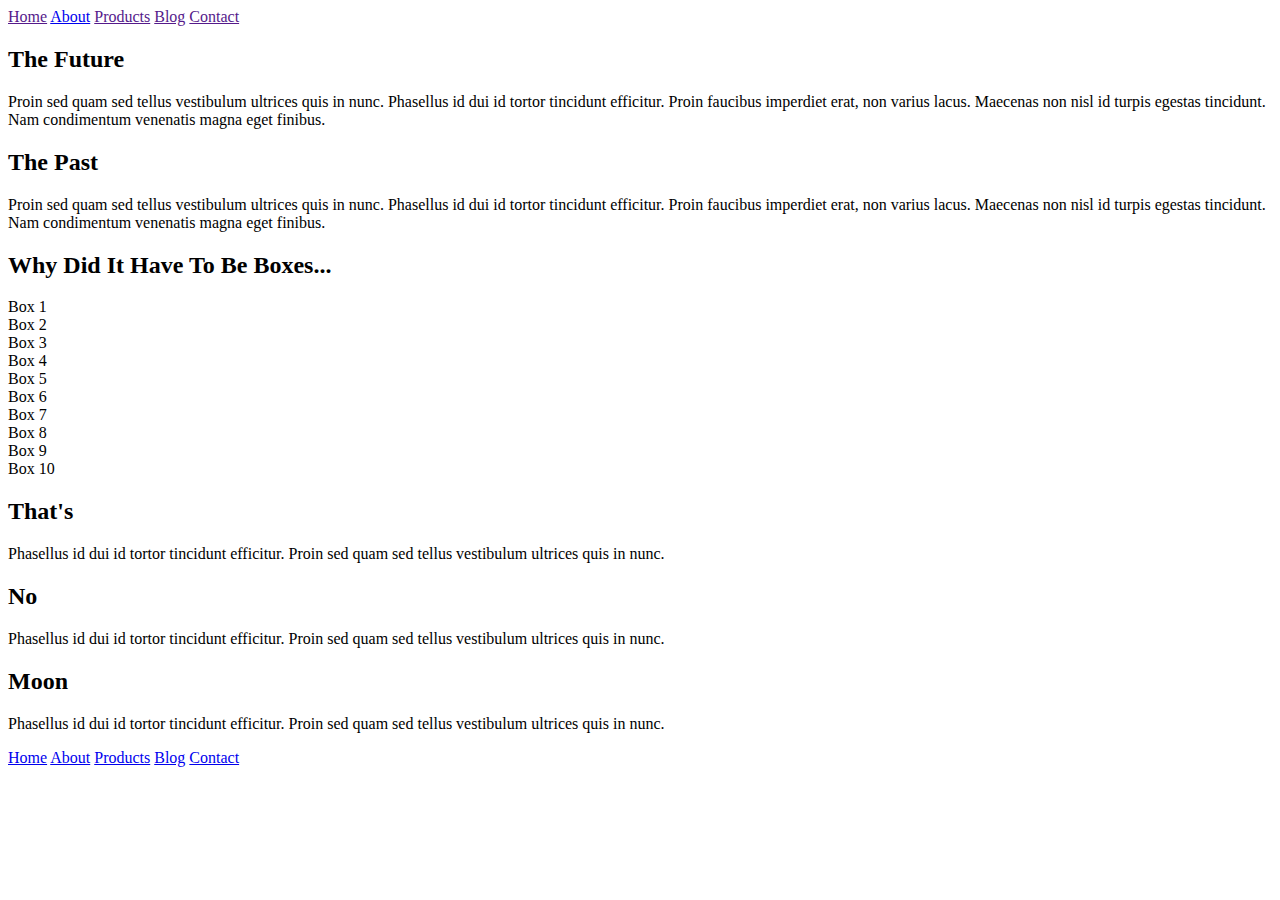
==== index.html @ c4155bd9 "adding header nav to index.html" ====
<!doctype html>

<html lang="en">
<head>
  <meta charset="utf-8">

  <title>Sprint Challenge - Home</title>

  <link href="https://fonts.googleapis.com/css?family=Roboto|Rubik" rel="stylesheet">
  <link rel="stylesheet" href="css/index.css">

</head>

<body>
    <div class="container">
        <header>
            <nav>
                <a href="">Home</a>
                <a href="about.html">About</a>
                <a href="">Products</a>
                <a href="">Blog</a>
                <a href="">Contact</a>
            </nav>
        </header>
   
        <section class="top-content">
            <div class="text-container">
                <h2>The Future</h2>
                <p>Proin sed quam sed tellus vestibulum ultrices quis in nunc. Phasellus id dui id tortor tincidunt efficitur. Proin faucibus imperdiet erat, non varius lacus. Maecenas non nisl id turpis egestas tincidunt. Nam condimentum venenatis magna eget finibus.</p>
            </div>
            <div class="text-container">
                <h2>The Past</h2>
                <p>Proin sed quam sed tellus vestibulum ultrices quis in nunc. Phasellus id dui id tortor tincidunt efficitur. Proin faucibus imperdiet erat, non varius lacus. Maecenas non nisl id turpis egestas tincidunt. Nam condimentum venenatis magna eget finibus.</p>
            </div>
        </section>
        
        <section class="middle-content">
        
            <h2>Why Did It Have To Be Boxes...</h2>
            
            <div class="boxes">
                <div class="box">Box 1</div>
                <div class="box">Box 2</div>
                <div class="box">Box 3</div>
                <div class="box">Box 4</div>
                <div class="box">Box 5</div>
                <div class="box">Box 6</div>
                <div class="box">Box 7</div>
                <div class="box">Box 8</div>
                <div class="box">Box 9</div>
                <div class="box">Box 10</div>
            </div>
        
        </section>

        <section class="bottom-content">

            <div class="text-container">
                <h2>That's</h2>
                <p>Phasellus id dui id tortor tincidunt efficitur. Proin sed quam sed tellus vestibulum ultrices quis in nunc.</p>
            </div>
            <div class="text-container">
                <h2>No</h2>
                <p>Phasellus id dui id tortor tincidunt efficitur. Proin sed quam sed tellus vestibulum ultrices quis in nunc.</p>
            </div>
            <div class="text-container">
                <h2>Moon</h2>
                <p>Phasellus id dui id tortor tincidunt efficitur. Proin sed quam sed tellus vestibulum ultrices quis in nunc.</p>
            </div>

        </section>
        
        <footer>
            <nav>
                <a href="#">Home</a>
                <a href="#">About</a>
                <a href="#">Products</a>
                <a href="#">Blog</a>
                <a href="#">Contact</a>
            </nav>
        </footer>
    </div><!-- container -->        
</body>
</html>
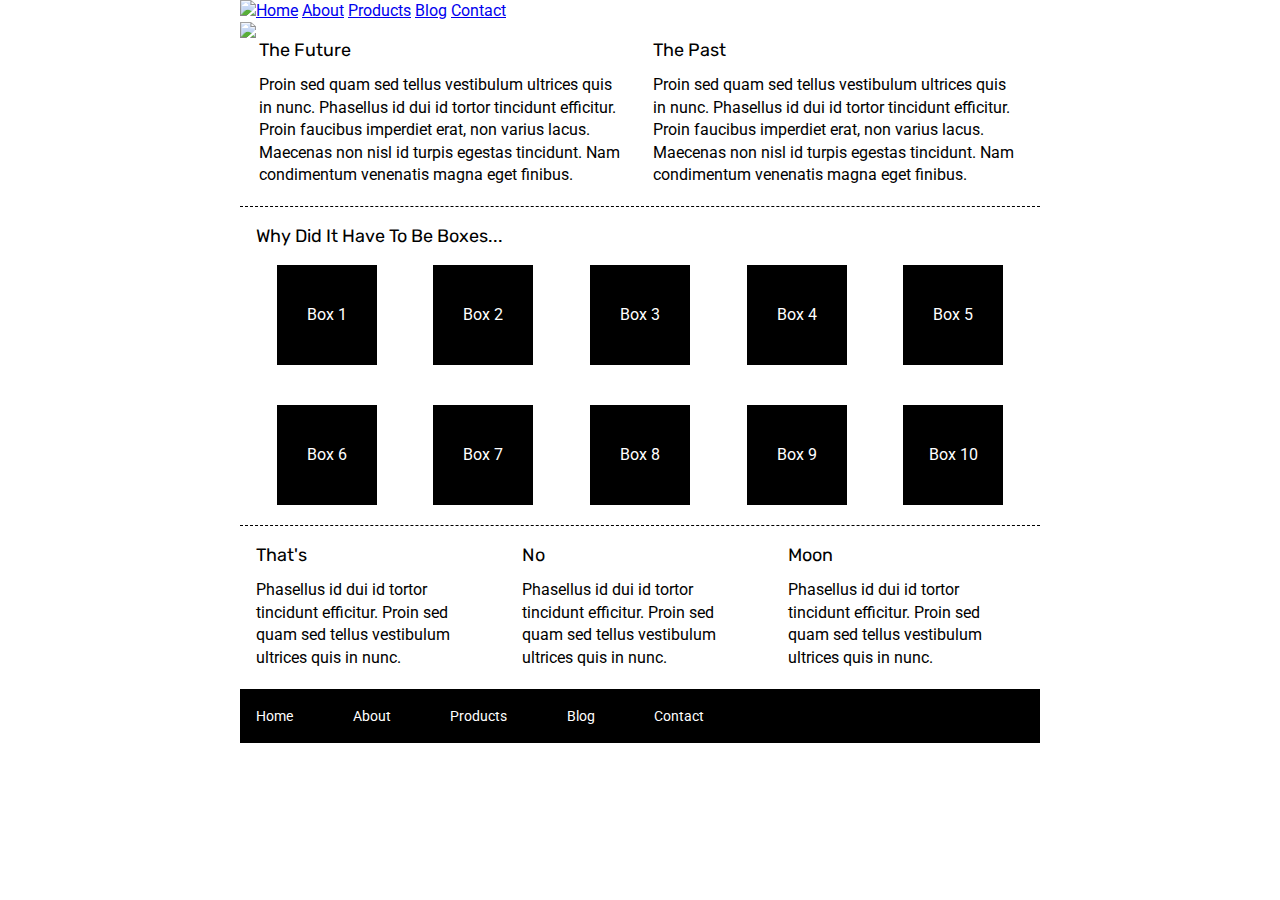
==== commit 5e038677: "adding header images, partial styling" ====
--- a/index.html
+++ b/index.html
@@ -14,13 +14,17 @@
 <body>
     <div class="container">
         <header>
-            <nav>
-                <a href="">Home</a>
-                <a href="about.html">About</a>
-                <a href="">Products</a>
-                <a href="">Blog</a>
-                <a href="">Contact</a>
-            </nav>
+            <div class="header-top">
+                <img src="img/lambda-black.png">
+                <nav>
+                    <a href="#">Home</a>
+                    <a href="about.html">About</a>
+                    <a href="#">Products</a>
+                    <a href="#">Blog</a>
+                    <a href="#">Contact</a>
+                </nav>
+            </div>
+            <img src="img/jumbo.jpg">
         </header>
    
         <section class="top-content">
@@ -73,7 +77,7 @@
         <footer>
             <nav>
                 <a href="#">Home</a>
-                <a href="#">About</a>
+                <a href="about.html">About</a>
                 <a href="#">Products</a>
                 <a href="#">Blog</a>
                 <a href="#">Contact</a>
--- a/css/index.css
+++ b/css/index.css
@@ -0,0 +1,156 @@
+/* http://meyerweb.com/eric/tools/css/reset/ 
+   v2.0 | 20110126
+   License: none (public domain)
+*/
+
+html, body, div, span, applet, object, iframe,
+h1, h2, h3, h4, h5, h6, p, blockquote, pre,
+a, abbr, acronym, address, big, cite, code,
+del, dfn, em, img, ins, kbd, q, s, samp,
+small, strike, strong, sub, sup, tt, var,
+b, u, i, center,
+dl, dt, dd, ol, ul, li,
+fieldset, form, label, legend,
+table, caption, tbody, tfoot, thead, tr, th, td,
+article, aside, canvas, details, embed, 
+figure, figcaption, footer, header, hgroup, 
+menu, nav, output, ruby, section, summary,
+time, mark, audio, video {
+	margin: 0;
+	padding: 0;
+	border: 0;
+	font-size: 100%;
+	font: inherit;
+	vertical-align: baseline;
+}
+/* HTML5 display-role reset for older browsers */
+article, aside, details, figcaption, figure, 
+footer, header, hgroup, menu, nav, section {
+	display: block;
+}
+body {
+	line-height: 1;
+}
+ol, ul {
+	list-style: none;
+}
+blockquote, q {
+	quotes: none;
+}
+blockquote:before, blockquote:after,
+q:before, q:after {
+	content: '';
+	content: none;
+}
+table {
+	border-collapse: collapse;
+	border-spacing: 0;
+}
+
+* {
+    box-sizing: border-box;
+}
+
+html, body {
+    height: 100%;
+    font-family: 'Roboto', sans-serif;
+}
+
+h1, h2, h3, h4, h5 {
+    font-size: 18px;
+    margin-bottom: 15px;
+    font-family: 'Rubik', sans-serif;
+}
+
+p {
+    line-height: 1.4;
+}
+
+.container {
+    width: 800px;
+    margin: 0 auto;
+}
+
+.header-top {
+    width: 100%;
+    display: flex;
+    flex-wrap: wrap;
+}
+
+.header-top a {
+    line-height: 1.4;
+}
+
+.top-content {
+    display: flex;
+    flex-wrap: wrap;
+    justify-content: space-evenly;
+    margin-bottom: 20px;
+    border-bottom: 1px dashed black;
+}
+
+.top-content .text-container {
+    width: 48%;
+    padding: 0 1%;
+    padding-bottom: 20px;  
+}
+
+.middle-content {
+    margin-bottom: 20px;
+    border-bottom: 1px dashed black;
+}
+
+.middle-content h2 {
+    padding: 0 2%;
+    margin-bottom: 0;
+}
+
+.middle-content .boxes {
+    display: flex;
+    flex-wrap: wrap;
+    justify-content: space-evenly;
+}
+
+.middle-content .boxes .box {
+    width: 12.5%;
+    height: 100px;
+    background: black;
+    margin: 20px 2.5%;
+    color: white;
+    display: flex;
+    align-items: center;
+    justify-content: center;
+}
+
+.bottom-content {
+    display: flex;
+    margin: 0 2% 20px;
+    justify-content: space-around;
+}
+
+.bottom-content .text-container {
+    padding-right: 4%;
+}
+
+.bottom-content .text-container:last-child {
+    padding-right: 0;
+}
+
+footer {
+    width: 100%;
+    background: black;
+}
+
+footer nav {
+    width: 60%;
+    display: flex;
+    justify-content: space-between;
+    align-items: center;
+    padding: 20px 2%;
+    font-size: 14px;
+}
+
+footer nav a {
+    color: white;
+    text-decoration: none;
+}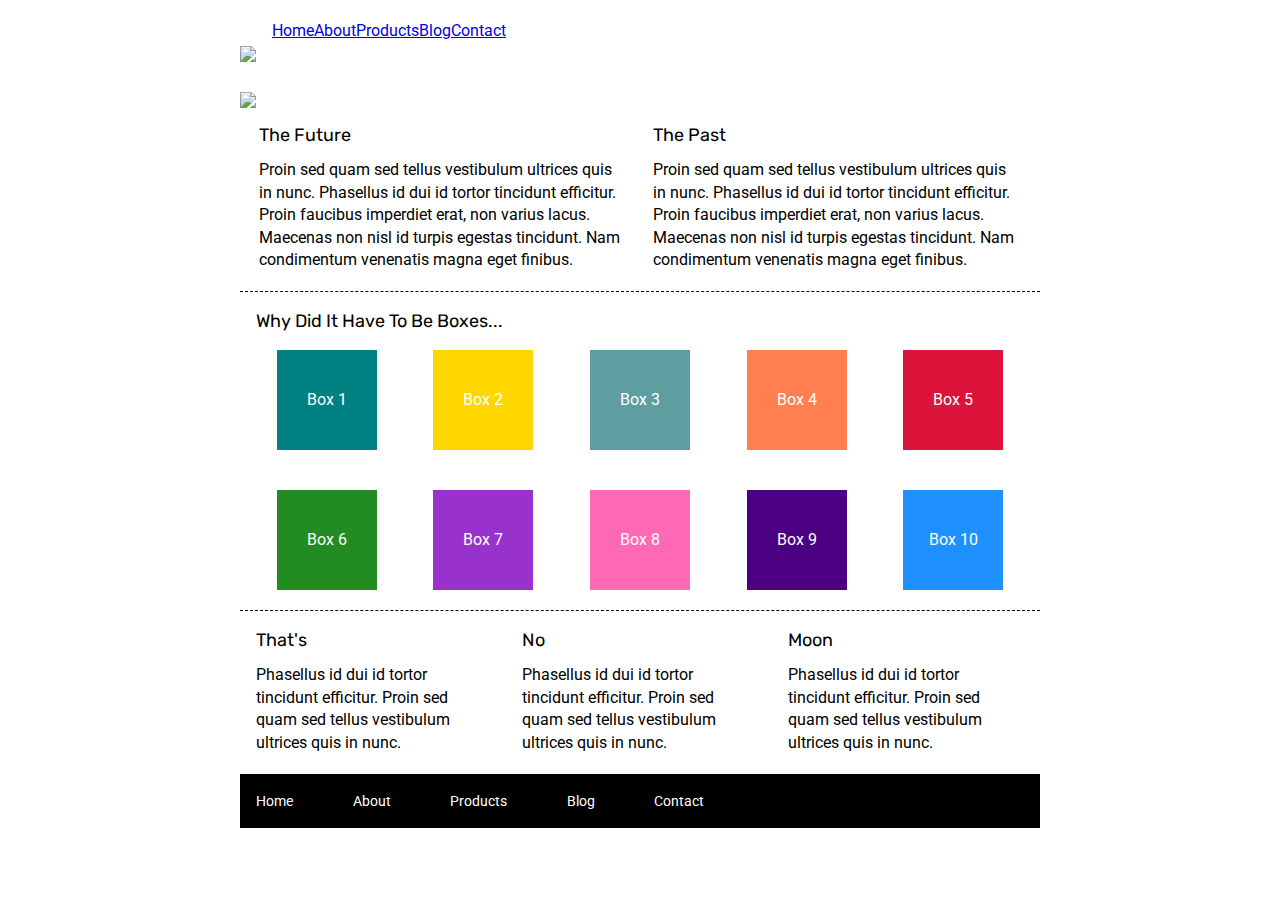
==== commit de4e0c75: "coloring the boxes in middle (header still broken)" ====
--- a/index.html
+++ b/index.html
@@ -43,16 +43,16 @@
             <h2>Why Did It Have To Be Boxes...</h2>
             
             <div class="boxes">
-                <div class="box">Box 1</div>
-                <div class="box">Box 2</div>
-                <div class="box">Box 3</div>
-                <div class="box">Box 4</div>
-                <div class="box">Box 5</div>
-                <div class="box">Box 6</div>
-                <div class="box">Box 7</div>
-                <div class="box">Box 8</div>
-                <div class="box">Box 9</div>
-                <div class="box">Box 10</div>
+                <div class="box b1">Box 1</div>
+                <div class="box b2">Box 2</div>
+                <div class="box b3">Box 3</div>
+                <div class="box b4">Box 4</div>
+                <div class="box b5">Box 5</div>
+                <div class="box b6">Box 6</div>
+                <div class="box b7">Box 7</div>
+                <div class="box b8">Box 8</div>
+                <div class="box b9">Box 9</div>
+                <div class="box b10">Box 10</div>
             </div>
         
         </section>
--- a/css/index.css
+++ b/css/index.css
@@ -71,13 +71,28 @@
     margin: 0 auto;
 }
 
+header {
+    margin-bottom: 15px; 
+}
+
 .header-top {
     width: 100%;
     display: flex;
     flex-wrap: wrap;
-}
-
-.header-top a {
+    align-items: flex-end;
+    margin-bottom: 30px;
+}
+
+.header-top nav {
+    display: flex;
+    justify-content: space-around;
+    justify-items: space-around;
+    align-items: space-around;
+    align-content: space-around;
+    padding: 20px 2%;
+}
+
+.header-top nav a {
     line-height: 1.4;
 }
 
@@ -122,6 +137,46 @@
     justify-content: center;
 }
 
+.middle-content .boxes .b1 {
+    background: teal;
+}
+
+.middle-content .boxes .b2 {
+    background: gold;
+}
+
+.middle-content .boxes .b3 {
+    background: cadetblue;
+}
+
+.middle-content .boxes .b4 {
+    background: coral;
+}
+
+.middle-content .boxes .b5 {
+    background: crimson;
+}
+
+.middle-content .boxes .b6 {
+    background: forestgreen;
+}
+
+.middle-content .boxes .b7 {
+    background: darkorchid;
+}
+
+.middle-content .boxes .b8 {
+    background: hotpink;
+}
+
+.middle-content .boxes .b9 {
+    background: indigo;
+}
+
+.middle-content .boxes .b10 {
+    background: dodgerblue;
+}
+
 .bottom-content {
     display: flex;
     margin: 0 2% 20px;
